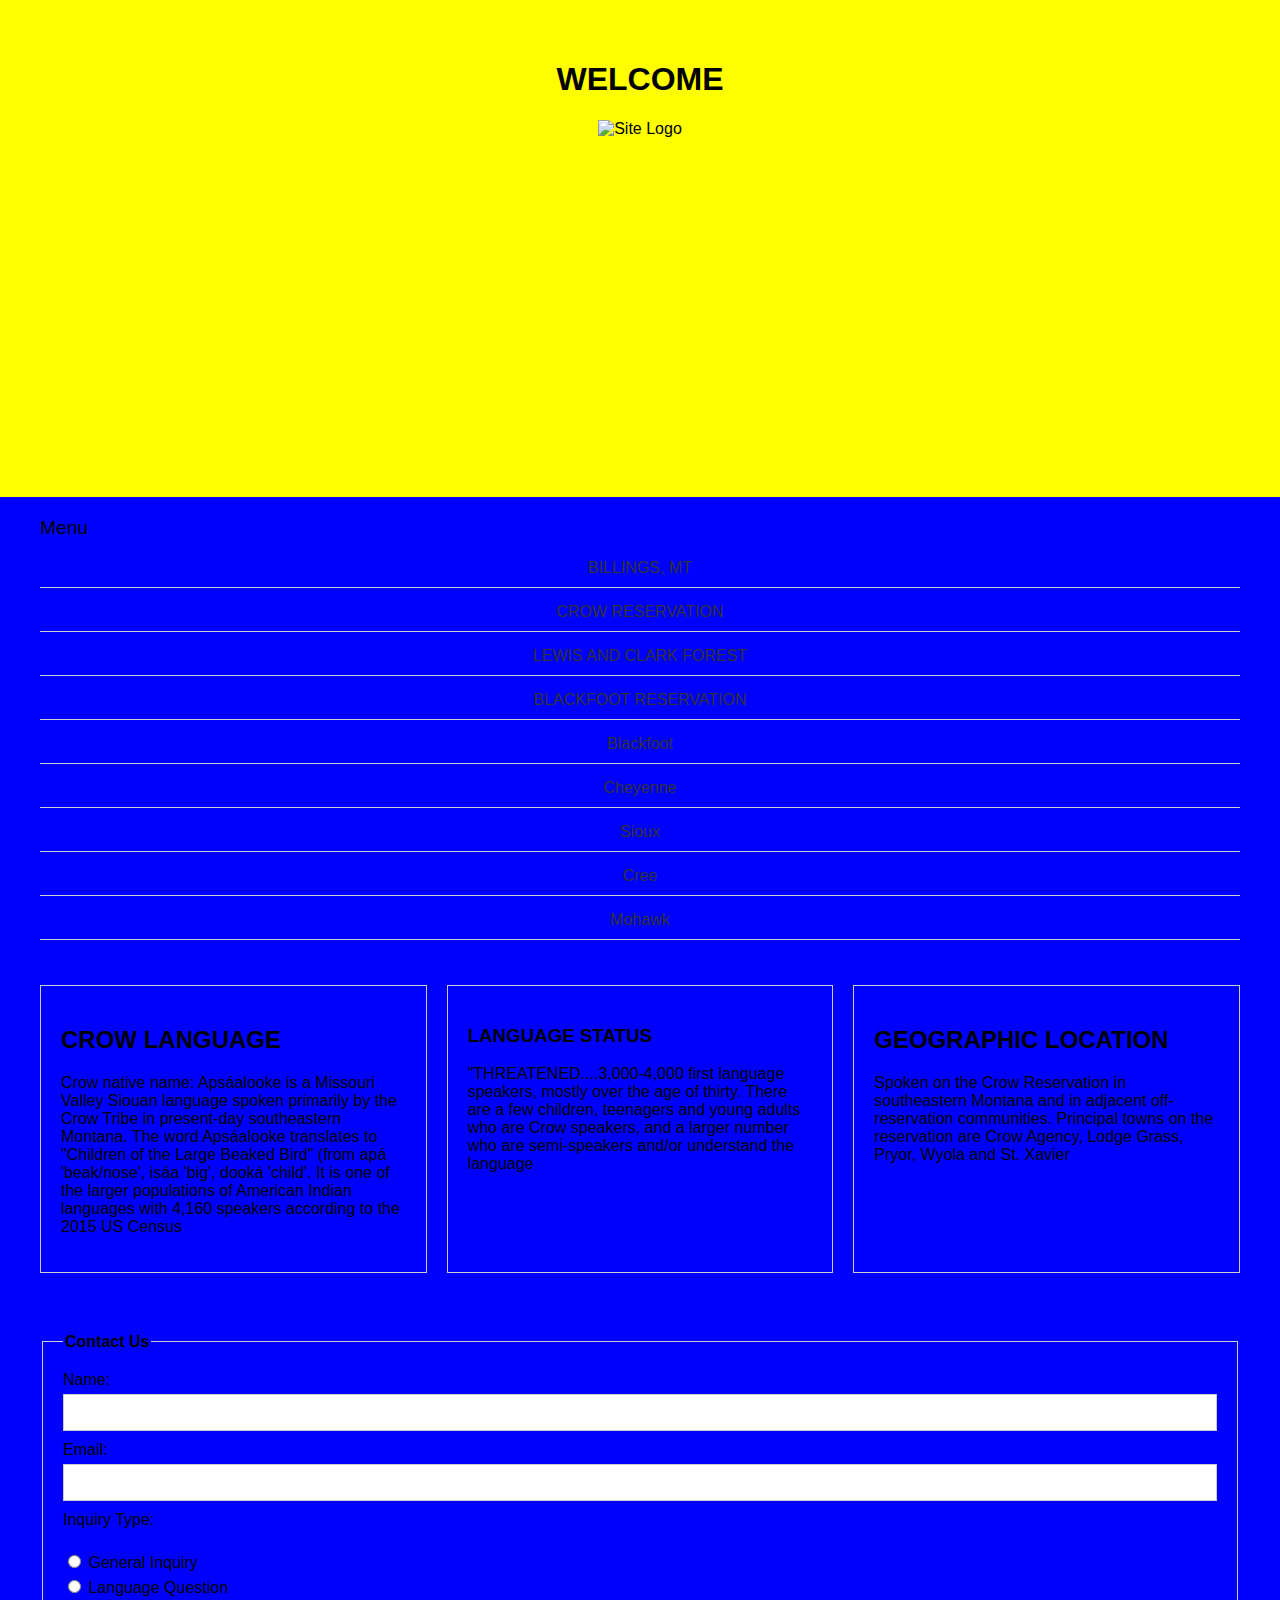
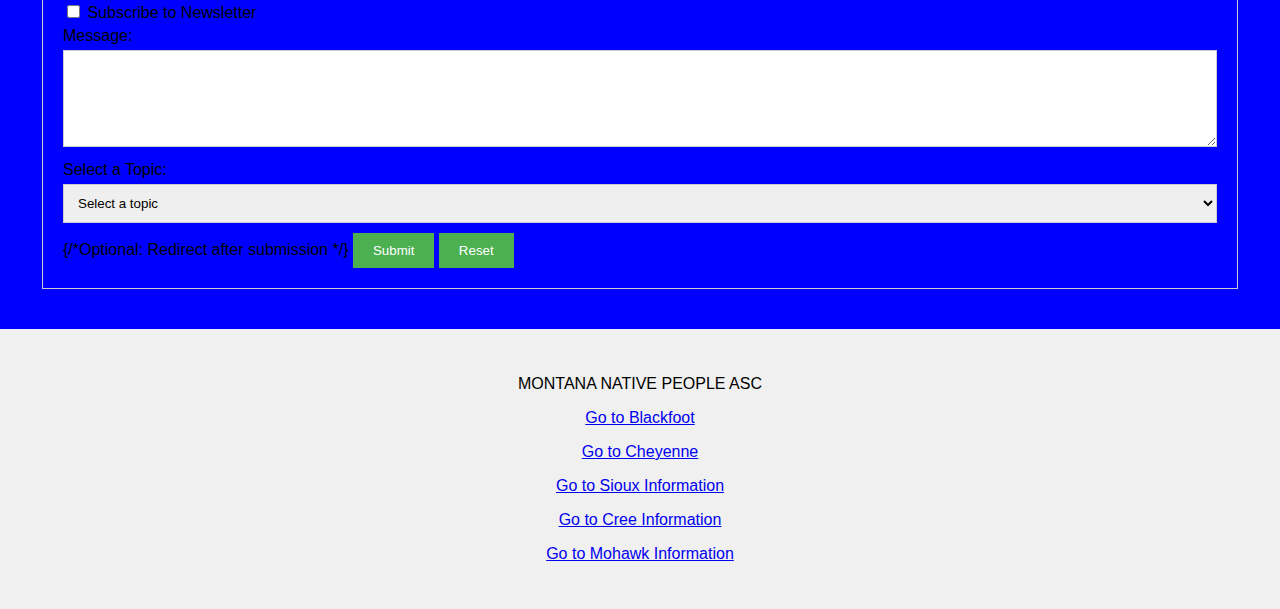
==== index.html @ 8f658fc5 "Create index.html" ====
<!DOCTYPE html>
<html lang="en">
<head>
  <meta charset="UTF-8">
  <meta name="viewport" content="width=device-width, initial-scale=1.0">
  <title>Responsive Multi-Column Layout</title>
  <link rel="stylesheet" href="styles.css">
</head>
<body>
  <header>
    <div class="container">
      <h1>WELCOME</h1>
      <img src="https://upload.wikimedia.org/wikipedia/commons/6/65/Flag_of_the_Crow_Tribe.svg" alt="Site Logo" class="logo">
      <div class="spacer"></div>
      <iframe width="560" height="315" src="https://www.youtube.com/embed/moqIz1pZ2lY?si=BtJgxQVcDVDHfA2N" title="YouTube video player" frameborder="0" allow="accelerometer; autoplay; clipboard-write; encrypted-media; gyroscope; picture-in-picture; web-share" referrerpolicy="strict-origin-when-cross-origin" allowfullscreen></iframe>
    </div>
  </header>

  <nav>
    <div class="container">
      <label for="nav-toggle" class="nav-toggle-label">
        <span>Menu</span> </label>
      <input type="checkbox" id="nav-toggle" class="nav-toggle">
      <ul class="nav-list">
        <li><a href="#">BILLINGS, MT</a></li>
        <li><a href="#">CROW RESERVATION</a></li>
        <li><a href="#">LEWIS AND CLARK FOREST</a></li>
        <li><a href="#">BLACKFOOT RESERVATION</a></li>
		<li><a href="blackfoot.html">Blackfoot</a></li>
		<li><a href="cheyenne.html">Cheyenne</a></li>
		<li><a href="sioux.html">Sioux</a></li>
		<li><a href="cree.html">Cree</a></li>
		<li><a href="mohawk.html">Mohawk</a></li>
      </ul>
    </div>
  </nav>

  <main>
    <section class="content">
      <div class="container grid-container">
        <article class="grid-item">
          <h2>CROW LANGUAGE</h2>
          <p>Crow native name: Apsáalooke  is a Missouri Valley Siouan language spoken primarily by the Crow Tribe in present-day southeastern Montana. The word Apsáalooke translates to "Children of the Large Beaked Bird" (from apá 'beak/nose', isáa 'big', dooká 'child'. It is one of the larger populations of American Indian languages with 4,160 speakers according to the 2015 US Census</p>
        </article>

        <aside class="grid-item">
          <h3>LANGUAGE STATUS</h3>
          <p>"THREATENED....3,000-4,000 first language speakers, mostly over the age of thirty. There are a few children, teenagers and young adults who are Crow speakers, and a larger number who are semi-speakers and/or understand the language</p>
        </aside>

        <article class="grid-item">
          <h2>GEOGRAPHIC LOCATION</h2>
          <p>Spoken on the Crow Reservation in southeastern Montana and in adjacent off-reservation communities. Principal towns on the reservation are Crow Agency, Lodge Grass, Pryor, Wyola and St. Xavier</p>
        </article>
      </div>
    </section>

    <section class="form-section">
      <div class="container">
        <form method="POST" action="https://formspree.io/YOUR_FORMSPREE_ENDPOINT">
          <fieldset>
            <legend>Contact Us</legend>
            <label for="name">Name:</label>
            <input type="text" id="name" name="name" required>

            <label for="email">Email:</label>
            <input type="email" id="email" name="_replyto" required>

            <label>Inquiry Type:</label>
            <br>
            <label><input type="radio" name="inquiry" value="General" required> General Inquiry</label>
            <label><input type="radio" name="inquiry" value="Language"> Language Question</label>

            <label>
              <input type="checkbox" name="newsletter" value="yes"> Subscribe to Newsletter
            </label>

            <label for="message">Message:</label>
            <textarea id="message" name="message" rows="5"></textarea>


            <label for="topic">Select a Topic:</label>
            <select id="topic" name="topic">
              <option value="">Select a topic</option>
              <option value="Crow Language">Crow Language</option>
              <option value="Crow Culture">Crow Culture</option>
              <option value="Other">Other</option>
            </select>

            <input type="hidden" name="_next" value="https://yourwebsite.com/thankyou"> {/*Optional: Redirect after submission */}

            <button type="submit">Submit</button>
            <button type="reset">Reset</button>
          </fieldset>
        </form>
      </div>
    </section>

  </main>

  <footer>
    <div class="container">
      <p>MONTANA NATIVE PEOPLE ASC</p>
	  <p><a href="blackfoot.html">Go to Blackfoot</a>  <!-- Link to index.html -->
	  <p><a href="cheyenne.html">Go to Cheyenne</a>  <!-- Link to index.html -->
	  <p><a href="sioux.html">Go to Sioux Information</a>
	  <p><a href="cree.html">Go to Cree Information</a>
	  <p><a href="mohawk.html">Go to Mohawk Information</a>
    </div>
  </footer>
</body>
</html>
---- styles.css ----
body {
  font-family: sans-serif;
  margin: 0;
  background-color: blue;
}

.container {
  max-width: 1200px;
  margin: 0 auto;
  padding: 20px;
}

header {
  background-color: yellow;
  padding: 20px;
  text-align: center;
}

nav ul {
  list-style: none;
  padding: 0;
  margin: 0;
  text-align: center;
}


.grid-container {
  display: grid;
  grid-template-columns: repeat(auto-fit, minmax(300px, 1fr)); 
  grid-gap: 20px;
}

.grid-item {
  padding: 20px;
  border: 1px solid #ccc;
}

footer {
  background-color: #f0f0f0;
  padding: 10px;
  text-align: center;
}

.form-section {
  margin-top: 20px;
}

fieldset {
  border: 1px solid #ccc;
  padding: 20px;
  margin-bottom: 20px;
}

legend {
  font-weight: bold;
}

label {
  display: block;
  margin-bottom: 5px;
}

input[type="text"],
input[type="email"],
textarea,
select {
  width: 100%;
  padding: 10px;
  margin-bottom: 10px;
  border: 1px solid #ccc;
  box-sizing: border-box;
}

button {
  background-color: #4CAF50;
  color: white;
  padding: 10px 20px;
  border: none;
  cursor: pointer;
}

button:hover {
  background-color: #45a049;
}

/* Dropdown Menu Styles */
.nav-toggle-label {
  display: block;
  cursor: pointer;
  margin-bottom: 10px; /*Added*/
  font-size: 1.2em; /*Added*/
}

.nav-toggle {
  display: none; /*Added*/
}

.nav-list {
  list-style: none;
  padding: 0;
  margin: 0;
}

.nav-list li {
  display: block;
  margin-bottom: 5px;
  border-bottom: 1px solid #ccc; /*Added*/
  padding: 10px 0;/*Added*/
}

.nav-list a {
  text-decoration: none;
  color: #333;
}

/* Responsive Layout Adjustments */
@media (max-width: 1199px) {
  .grid-container {
    grid-template-columns: repeat(auto-fit, minmax(300px, 1fr)); /* Adjust column count as needed*/
  }
}

@media (max-width: 991px) {
  .grid-container {
    grid-template-columns: repeat(auto-fit, minmax(300px, 1fr)); /* Adjust column count as needed*/
  }
}


@media (max-width: 767px) {
  .grid-container {
    grid-template-columns: 1fr; /* Stack columns vertically on smaller screens */
  }
  .nav-toggle-label {
      display: block;
  }
  .nav-list {
    display: none;
    position: absolute;
    top: 100%; /*Below the nav-toggle*/
    left: 0;
    width: 100%;
    background-color: #f0f0f0;
    z-index: 1000; /*Ensure dropdown is on top*/
    border: 1px solid #ccc; /*Added*/
    padding: 10px 0; /*Added*/
  }

  .nav-toggle:checked + .nav-list {
    display: block;
  }
  .nav-list li {
    border-bottom: none;
  }
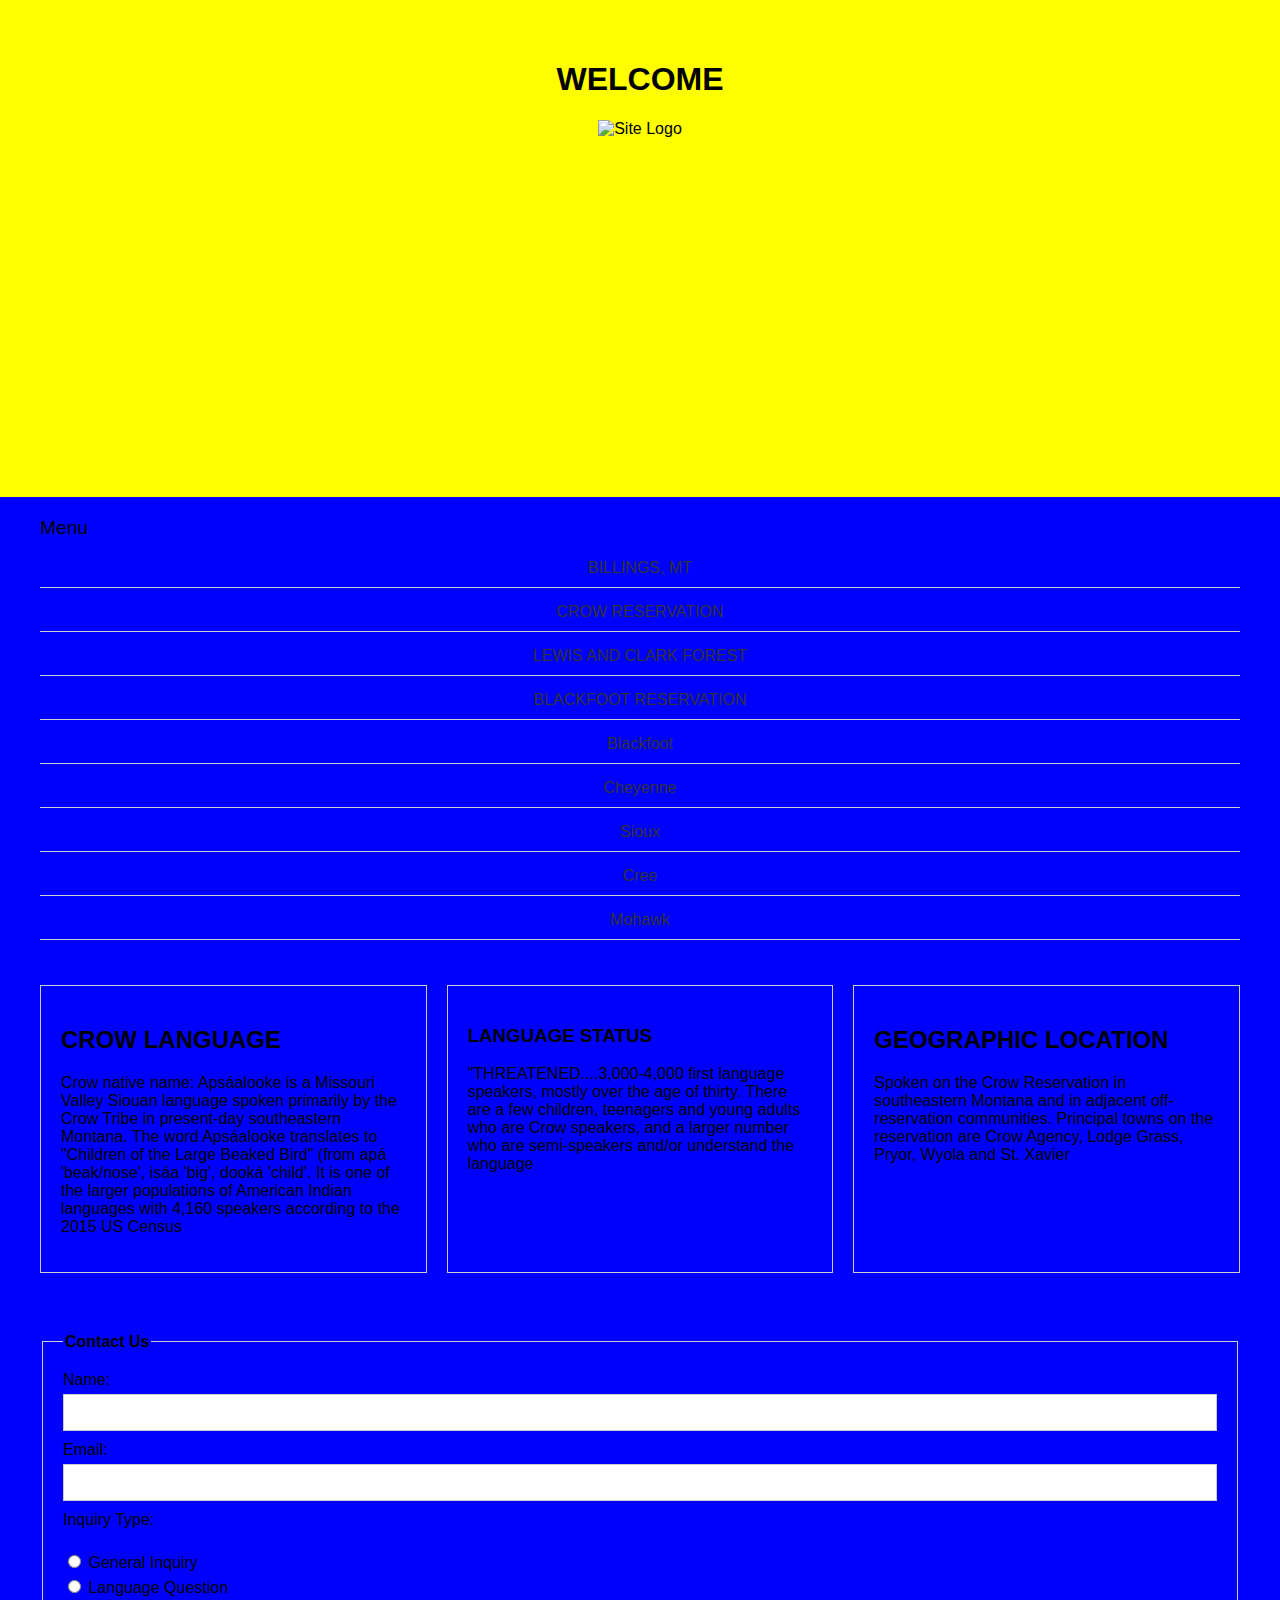
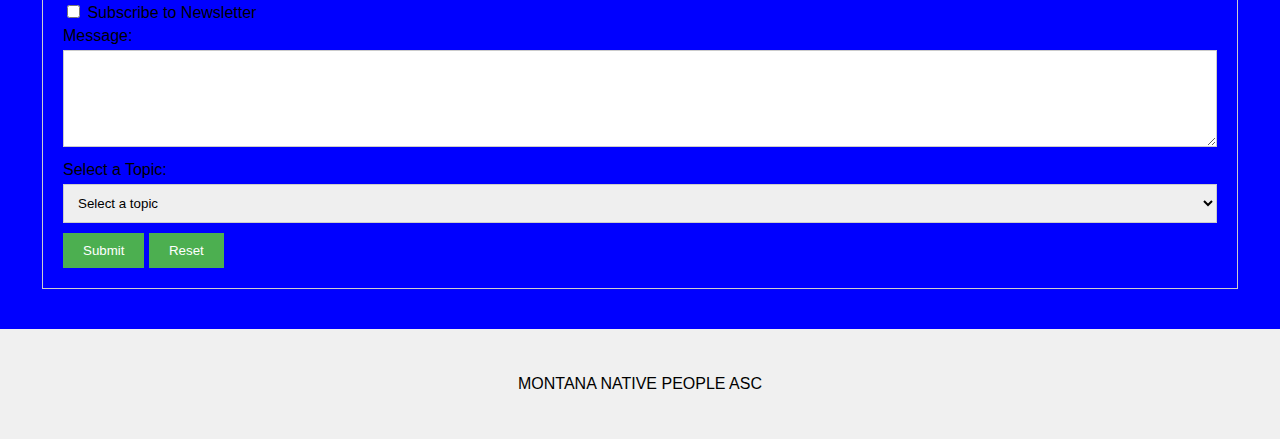
==== commit 298eee04: "Update index.html" ====
--- a/index.html
+++ b/index.html
@@ -4,7 +4,7 @@
   <meta charset="UTF-8">
   <meta name="viewport" content="width=device-width, initial-scale=1.0">
   <title>Responsive Multi-Column Layout</title>
-  <link rel="stylesheet" href="styles.css">
+  <link rel="stylesheet" href="styles11.css">
 </head>
 <body>
   <header>
@@ -56,56 +56,49 @@
     </section>
 
     <section class="form-section">
-      <div class="container">
-        <form method="POST" action="https://formspree.io/YOUR_FORMSPREE_ENDPOINT">
-          <fieldset>
-            <legend>Contact Us</legend>
-            <label for="name">Name:</label>
-            <input type="text" id="name" name="name" required>
+  <div class="container">
+    <form method="POST" action="https://formspree.io/f/xovqzejw">
+      <fieldset>
+        <legend>Contact Us</legend>
+        <label for="name">Name:</label>
+        <input type="text" id="name" name="name" required>
 
-            <label for="email">Email:</label>
-            <input type="email" id="email" name="_replyto" required>
+        <label for="email">Email:</label>
+        <input type="email" id="email" name="_replyto" required>
 
-            <label>Inquiry Type:</label>
-            <br>
-            <label><input type="radio" name="inquiry" value="General" required> General Inquiry</label>
-            <label><input type="radio" name="inquiry" value="Language"> Language Question</label>
+        <label>Inquiry Type:</label>
+        <br>
+        <label><input type="radio" name="inquiry" value="General" required> General Inquiry</label>
+        <label><input type="radio" name="inquiry" value="Language"> Language Question</label>
 
-            <label>
-              <input type="checkbox" name="newsletter" value="yes"> Subscribe to Newsletter
-            </label>
+        <label>
+          <input type="checkbox" name="newsletter" value="yes"> Subscribe to Newsletter
+        </label>
 
-            <label for="message">Message:</label>
-            <textarea id="message" name="message" rows="5"></textarea>
+        <label for="message">Message:</label>
+        <textarea id="message" name="message" rows="5"></textarea>
 
+        <label for="topic">Select a Topic:</label>
+        <select id="topic" name="topic">
+          <option value="">Select a topic</option>
+          <option value="Crow Language">Crow Language</option>
+          <option value="Crow Culture">Crow Culture</option>
+          <option value="Other">Other</option>
+        </select>
 
-            <label for="topic">Select a Topic:</label>
-            <select id="topic" name="topic">
-              <option value="">Select a topic</option>
-              <option value="Crow Language">Crow Language</option>
-              <option value="Crow Culture">Crow Culture</option>
-              <option value="Other">Other</option>
-            </select>
+        <input type="hidden" name="_next" value="https: achandrakasan.pythonanywhere.com"> 
 
-            <input type="hidden" name="_next" value="https://yourwebsite.com/thankyou"> {/*Optional: Redirect after submission */}
-
-            <button type="submit">Submit</button>
-            <button type="reset">Reset</button>
-          </fieldset>
-        </form>
-      </div>
-    </section>
-
+        <button type="submit">Submit</button>
+        <button type="reset">Reset</button>
+      </fieldset>
+    </form>
+  </div>
+</section>
   </main>
 
   <footer>
     <div class="container">
       <p>MONTANA NATIVE PEOPLE ASC</p>
-	  <p><a href="blackfoot.html">Go to Blackfoot</a>  <!-- Link to index.html -->
-	  <p><a href="cheyenne.html">Go to Cheyenne</a>  <!-- Link to index.html -->
-	  <p><a href="sioux.html">Go to Sioux Information</a>
-	  <p><a href="cree.html">Go to Cree Information</a>
-	  <p><a href="mohawk.html">Go to Mohawk Information</a>
     </div>
   </footer>
 </body>
--- a/styles11.css
+++ b/styles11.css
@@ -0,0 +1,155 @@
+body {
+  font-family: sans-serif;
+  margin: 0;
+  background-color: blue;
+}
+
+.container {
+  max-width: 1200px;
+  margin: 0 auto;
+  padding: 20px;
+}
+
+header {
+  background-color: yellow;
+  padding: 20px;
+  text-align: center;
+}
+
+nav ul {
+  list-style: none;
+  padding: 0;
+  margin: 0;
+  text-align: center;
+}
+
+
+.grid-container {
+  display: grid;
+  grid-template-columns: repeat(auto-fit, minmax(300px, 1fr)); 
+  grid-gap: 20px;
+}
+
+.grid-item {
+  padding: 20px;
+  border: 1px solid #ccc;
+}
+
+footer {
+  background-color: #f0f0f0;
+  padding: 10px;
+  text-align: center;
+}
+
+.form-section {
+  margin-top: 20px;
+}
+
+fieldset {
+  border: 1px solid #ccc;
+  padding: 20px;
+  margin-bottom: 20px;
+}
+
+legend {
+  font-weight: bold;
+}
+
+label {
+  display: block;
+  margin-bottom: 5px;
+}
+
+input[type="text"],
+input[type="email"],
+textarea,
+select {
+  width: 100%;
+  padding: 10px;
+  margin-bottom: 10px;
+  border: 1px solid #ccc;
+  box-sizing: border-box;
+}
+
+button {
+  background-color: #4CAF50;
+  color: white;
+  padding: 10px 20px;
+  border: none;
+  cursor: pointer;
+}
+
+button:hover {
+  background-color: #45a049;
+}
+
+/* Dropdown Menu Styles */
+.nav-toggle-label {
+  display: block;
+  cursor: pointer;
+  margin-bottom: 10px; /*Added*/
+  font-size: 1.2em; /*Added*/
+}
+
+.nav-toggle {
+  display: none; /*Added*/
+}
+
+.nav-list {
+  list-style: none;
+  padding: 0;
+  margin: 0;
+}
+
+.nav-list li {
+  display: block;
+  margin-bottom: 5px;
+  border-bottom: 1px solid #ccc; /*Added*/
+  padding: 10px 0;/*Added*/
+}
+
+.nav-list a {
+  text-decoration: none;
+  color: #333;
+}
+
+/* Responsive Layout Adjustments */
+@media (max-width: 1199px) {
+  .grid-container {
+    grid-template-columns: repeat(auto-fit, minmax(300px, 1fr)); /* Adjust column count as needed*/
+  }
+}
+
+@media (max-width: 991px) {
+  .grid-container {
+    grid-template-columns: repeat(auto-fit, minmax(300px, 1fr)); /* Adjust column count as needed*/
+  }
+}
+
+
+@media (max-width: 767px) {
+  .grid-container {
+    grid-template-columns: 1fr; /* Stack columns vertically on smaller screens */
+  }
+  .nav-toggle-label {
+      display: block;
+  }
+  .nav-list {
+    display: none;
+    position: absolute;
+    top: 100%; /*Below the nav-toggle*/
+    left: 0;
+    width: 100%;
+    background-color: #f0f0f0;
+    z-index: 1000; /*Ensure dropdown is on top*/
+    border: 1px solid #ccc; /*Added*/
+    padding: 10px 0; /*Added*/
+  }
+
+  .nav-toggle:checked + .nav-list {
+    display: block;
+  }
+  .nav-list li {
+    border-bottom: none;
+  }
+            
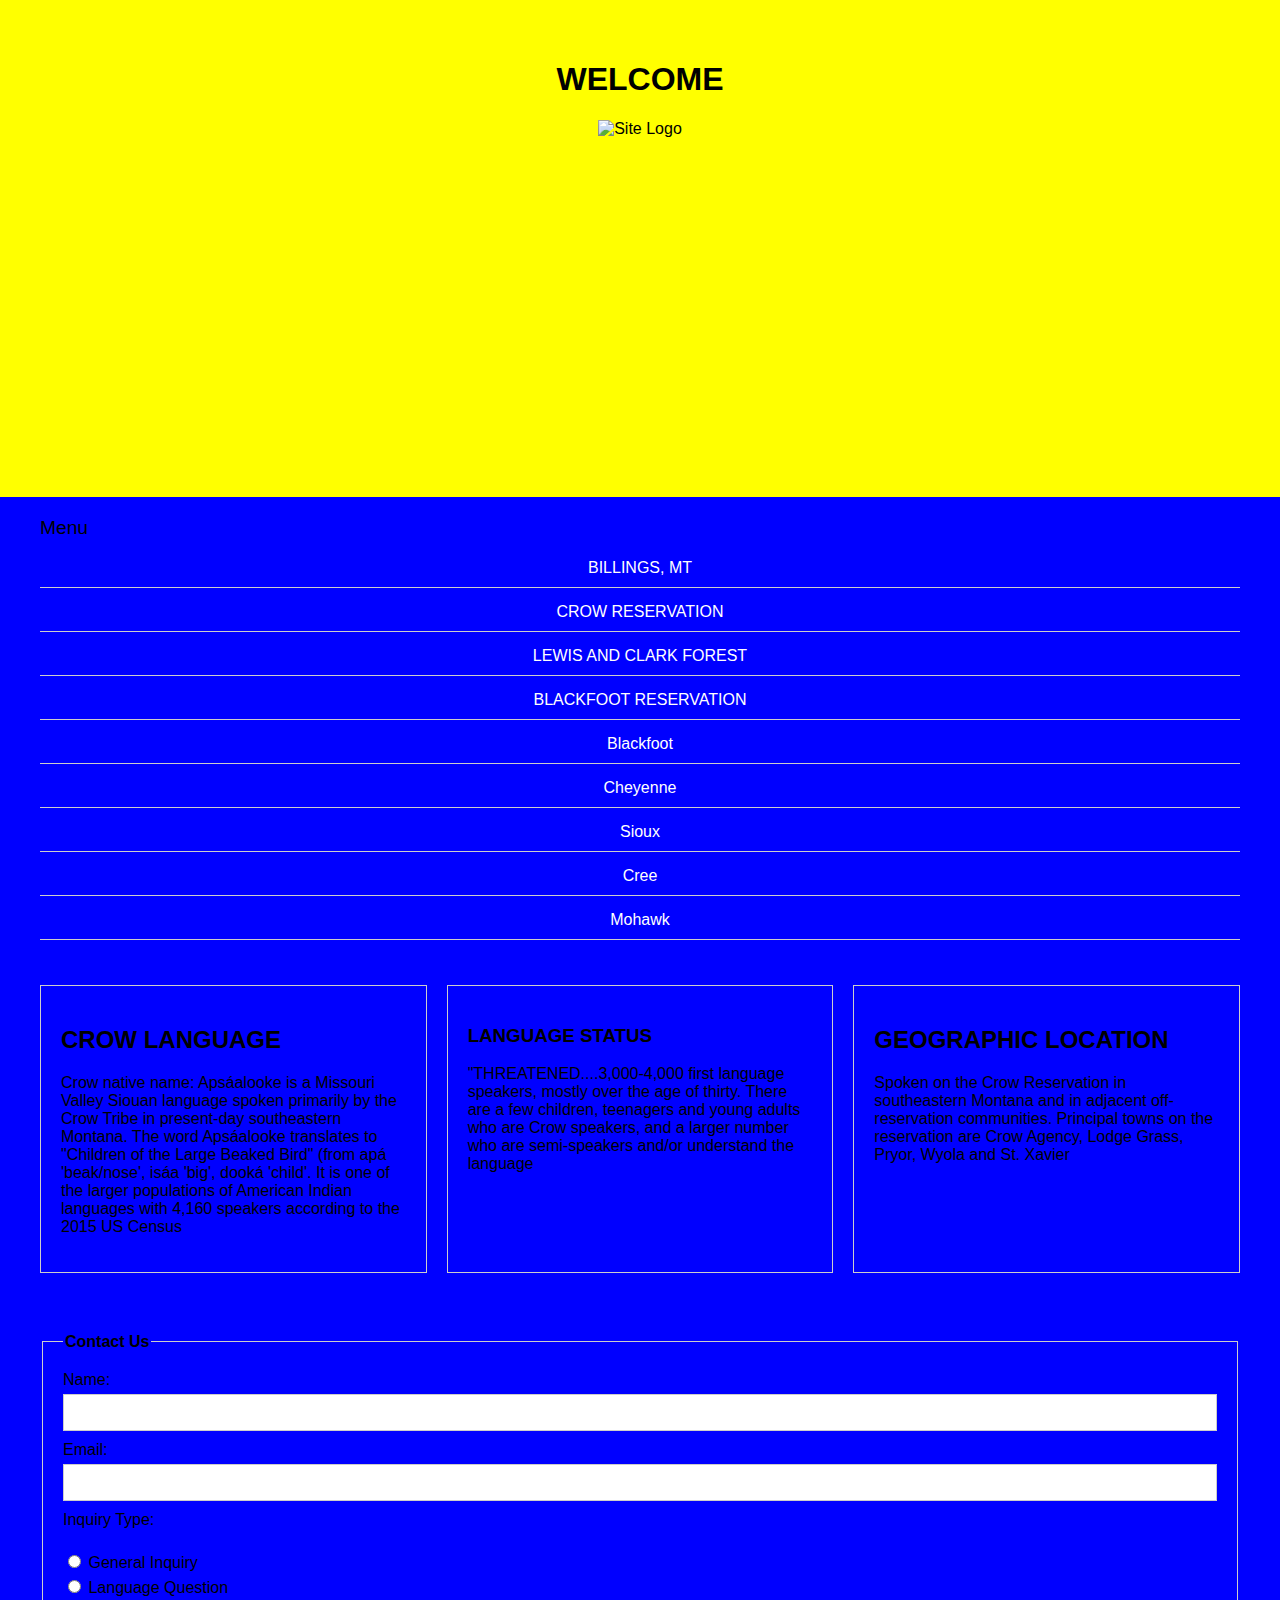
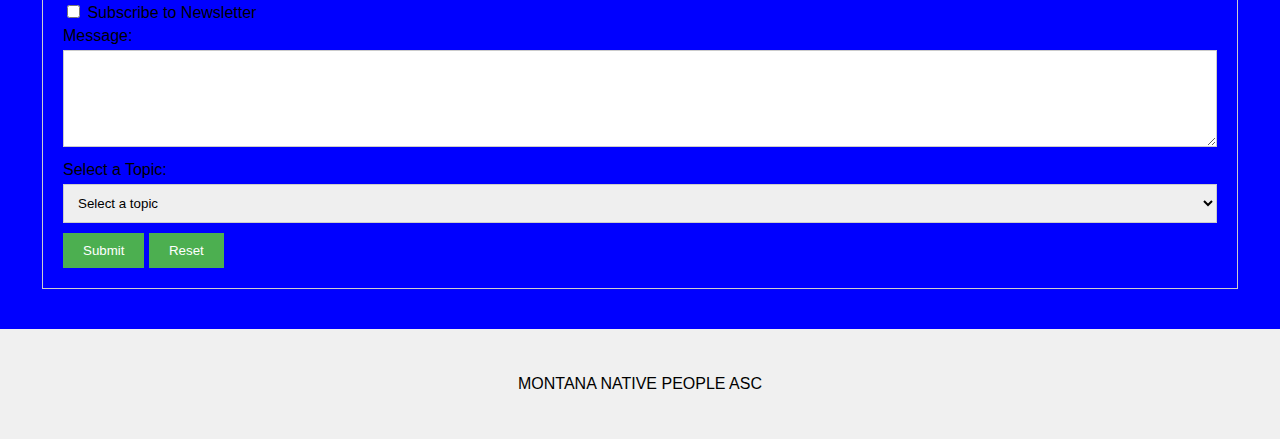
==== commit 5c790223: "Update index.html" ====
--- a/index.html
+++ b/index.html
@@ -16,24 +16,24 @@
     </div>
   </header>
 
-  <nav>
-    <div class="container">
-      <label for="nav-toggle" class="nav-toggle-label">
-        <span>Menu</span> </label>
-      <input type="checkbox" id="nav-toggle" class="nav-toggle">
-      <ul class="nav-list">
-        <li><a href="#">BILLINGS, MT</a></li>
-        <li><a href="#">CROW RESERVATION</a></li>
-        <li><a href="#">LEWIS AND CLARK FOREST</a></li>
-        <li><a href="#">BLACKFOOT RESERVATION</a></li>
-		<li><a href="blackfoot.html">Blackfoot</a></li>
-		<li><a href="cheyenne.html">Cheyenne</a></li>
-		<li><a href="sioux.html">Sioux</a></li>
-		<li><a href="cree.html">Cree</a></li>
-		<li><a href="mohawk.html">Mohawk</a></li>
-      </ul>
-    </div>
-  </nav>
+ <nav>
+  <div class="container">
+    <label for="nav-toggle" class="nav-toggle-label">
+      <span>Menu</span> </label>
+    <input type="checkbox" id="nav-toggle" class="nav-toggle">
+    <ul class="nav-list">
+      <li><a href="https://en.wikipedia.org/wiki/Billings,_Montana" class="nav-link">BILLINGS, MT</a></li>
+      <li><a href="https://en.wikipedia.org/wiki/Crow_Indian_Reservation" class="nav-link">CROW RESERVATION</a></li>
+      <li><a href="https://en.wikipedia.org/wiki/Lewis_and_Clark_National_Forest" class="nav-link">LEWIS AND CLARK FOREST</a></li>
+      <li><a href="https://en.wikipedia.org/wiki/Blackfeet_Nation" class="nav-link">BLACKFOOT RESERVATION</a></li>
+      <li><a href="blackfoot.html" class="nav-link">Blackfoot</a></li>
+      <li><a href="cheyenne.html" class="nav-link">Cheyenne</a></li>
+      <li><a href="sioux.html" class="nav-link">Sioux</a></li>
+      <li><a href="cree.html" class="nav-link">Cree</a></li>
+      <li><a href="mohawk.html" class="nav-link">Mohawk</a></li>
+    </ul>
+  </div>
+</nav>
 
   <main>
     <section class="content">
--- a/styles11.css
+++ b/styles11.css
@@ -107,10 +107,16 @@
   border-bottom: 1px solid #ccc; /*Added*/
   padding: 10px 0;/*Added*/
 }
+nav .nav-list a {
+  color: white;
+}
 
 .nav-list a {
   text-decoration: none;
-  color: #333;
+  color: white;
+}
+nav a {
+  color: white;
 }
 
 /* Responsive Layout Adjustments */
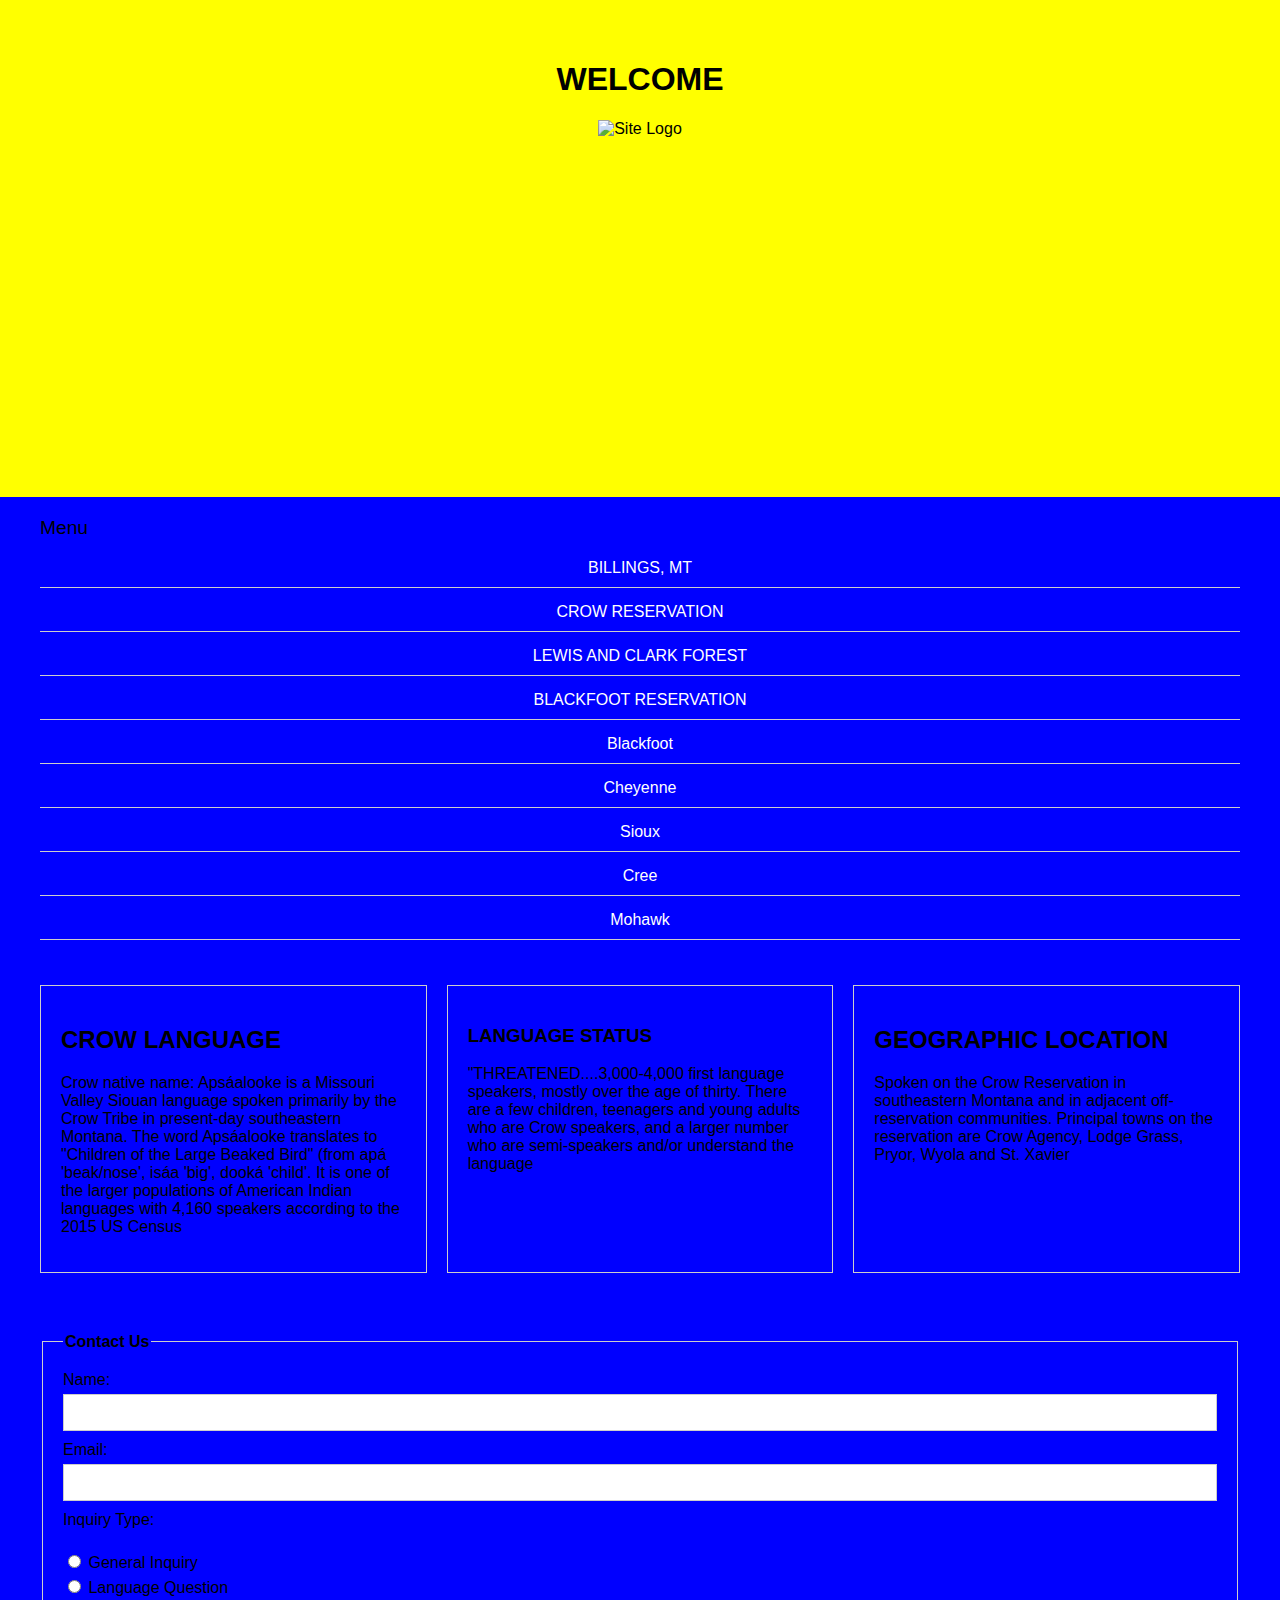
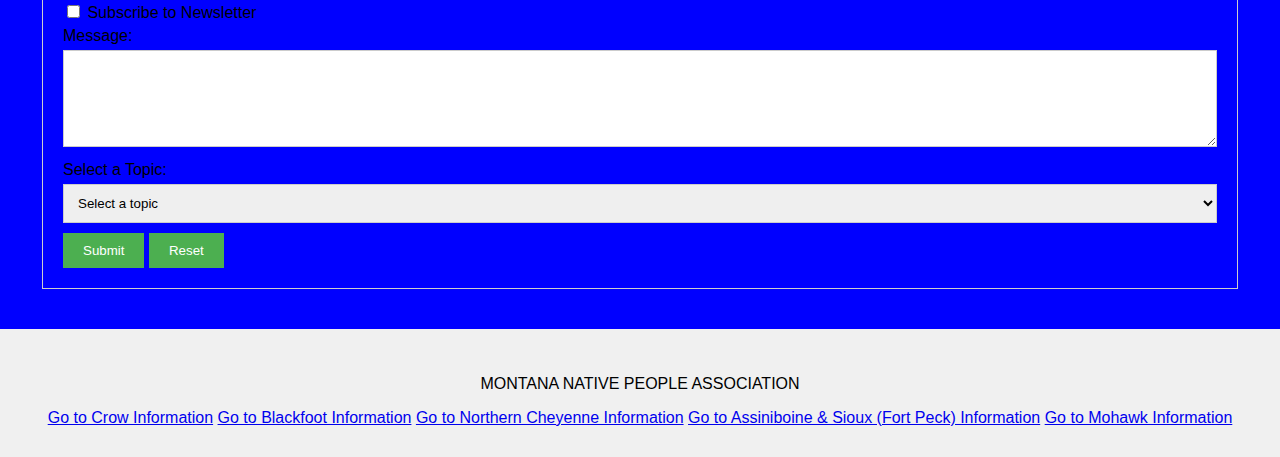
==== commit f54524f5: "Update index.html" ====
--- a/index.html
+++ b/index.html
@@ -96,9 +96,14 @@
 </section>
   </main>
 
-  <footer>
+   <footer>
     <div class="container">
-      <p>MONTANA NATIVE PEOPLE ASC</p>
+      <p>MONTANA NATIVE PEOPLE ASSOCIATION</p>
+      <a href="index.html">Go to Crow Information</a>
+      <a href="blackfoot.html">Go to Blackfoot Information</a>
+      <a href="cheyenne.html">Go to Northern Cheyenne Information</a>
+      <a href="sioux.html">Go to Assiniboine & Sioux (Fort Peck) Information</a>
+      <a href="mohawk.html">Go to Mohawk Information</a>
     </div>
   </footer>
 </body>
--- a/styles11.css
+++ b/styles11.css
@@ -21,6 +21,9 @@
   padding: 0;
   margin: 0;
   text-align: center;
+}
+.nav-link {
+  color: white;
 }
 
 
